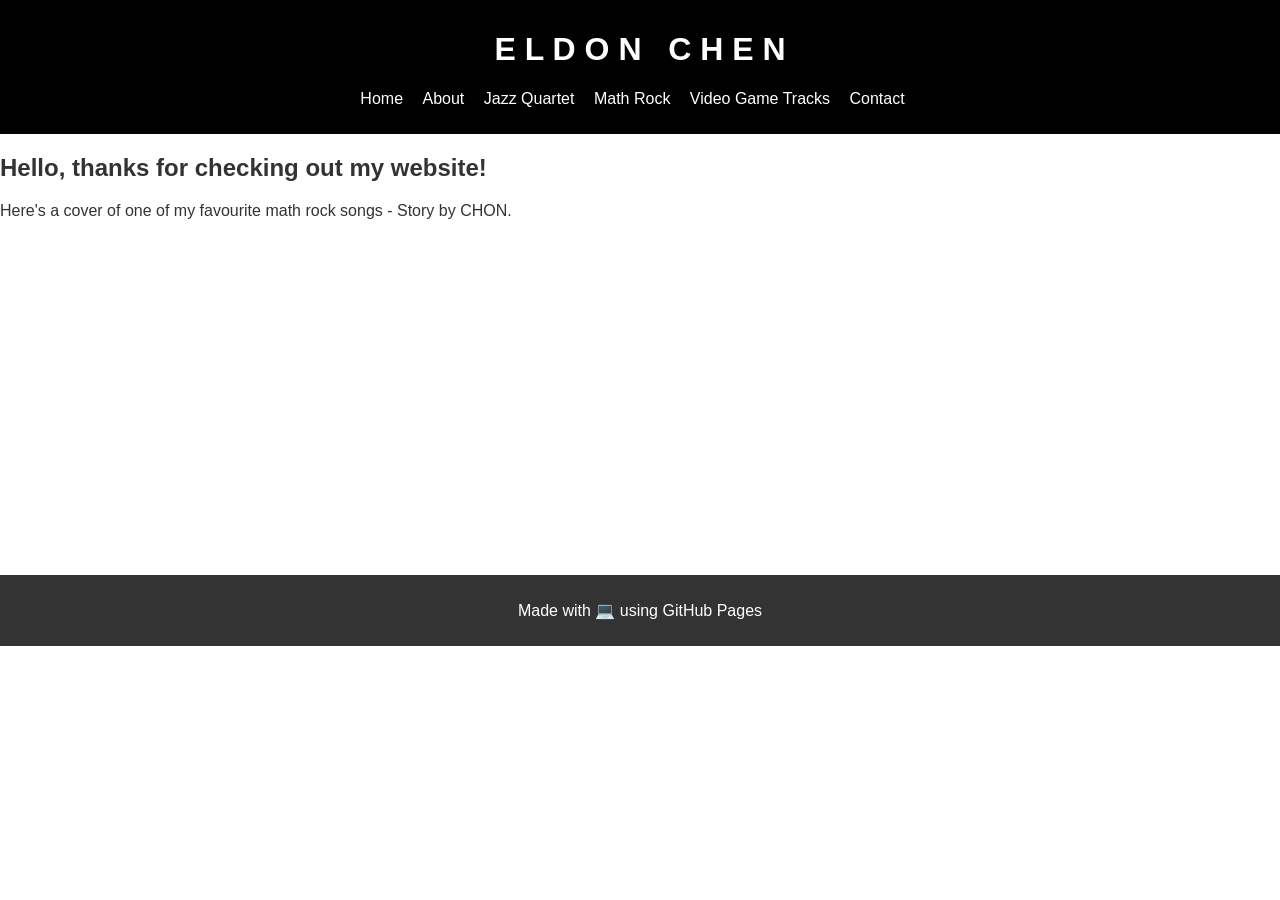
==== index.html @ c180b827 "home" ====
<!DOCTYPE html>
<html lang="en">
<head>
    <meta charset="UTF-8">
    <meta name="viewport" content="width=device-width, initial-scale=1.0">
    <title>Eldon</title>
    <link rel="stylesheet" href="style.css">
</head>
<body>
    <header>
        <h1>E L D O N&nbsp &nbspC H E N</h1>
        <nav>
            <ul>
                <li><a href="index.html">Home</a></li>
                <li><a href="about.html">About</a></li>
                <li><a href="mango_mood.html">Jazz Quartet</a></li>
                <li><a href="math_rock.html">Math Rock</a></li>
                <li><a href="videogame.html">Video Game Tracks</a></li>
                <li><a href="contact.html">Contact</a></li>
            </ul>
        </nav>
    </header>
    
    <main>
        <section>
            <h2>Hello, thanks for checking out my website!</h2>
            <p>Here's a cover of one of my favourite math rock songs - Story by CHON.</p>
            <div class="video-wrapper">
                <iframe width="560" height="315" src="https://www.youtube.com/embed/6dM_zU6mz4s?si=F8kknJYpYTKtRsr-" title="YouTube video player" frameborder="0" allow="accelerometer; autoplay; clipboard-write; encrypted-media; gyroscope; picture-in-picture; web-share" referrerpolicy="strict-origin-when-cross-origin" allowfullscreen></iframe>
            </div>
        </section>
    </main>
    
    <footer>
        <p>Made with 💻 using GitHub Pages</p>
    </footer>
</body>
</html>
---- style.css ----
@font-face {
  font-family: 'Velvetyne';
  src: url('fonts/Letters-Lavish.otf') format('otf');
  font-weight: normal;
  font-style: normal;
  font-display: swap; /* Improves performance by showing fallback text while loading */
}

body {
    font-family: Arial, sans-serif;
    color: #333;
    margin: 0;
    padding: 0;
}

h1{
    font-family: 'Velvetyne', sans-serif;
}

header {
    font-family: 'Velvetyne', sans-serif;
    background-color: #000;
    color: white;
    padding: 10px;
    text-align: center;
}

nav ul {
    list-style-type: none;
    padding: 0;
}

nav ul li {
    display: inline;
    margin-right: 15px;
}

nav ul li a {
    color: white;
    text-decoration: none;
}

footer {
    background-color: #333;
    color: white;
    text-align: center;
    padding: 10px;
}

.video-wrapper {
  display: flex;
  justify-content: center;
  align-items: center;
  margin-top: 40px; /* space below header */
}

iframe {
  width: 560px;
  height: 315px;
}
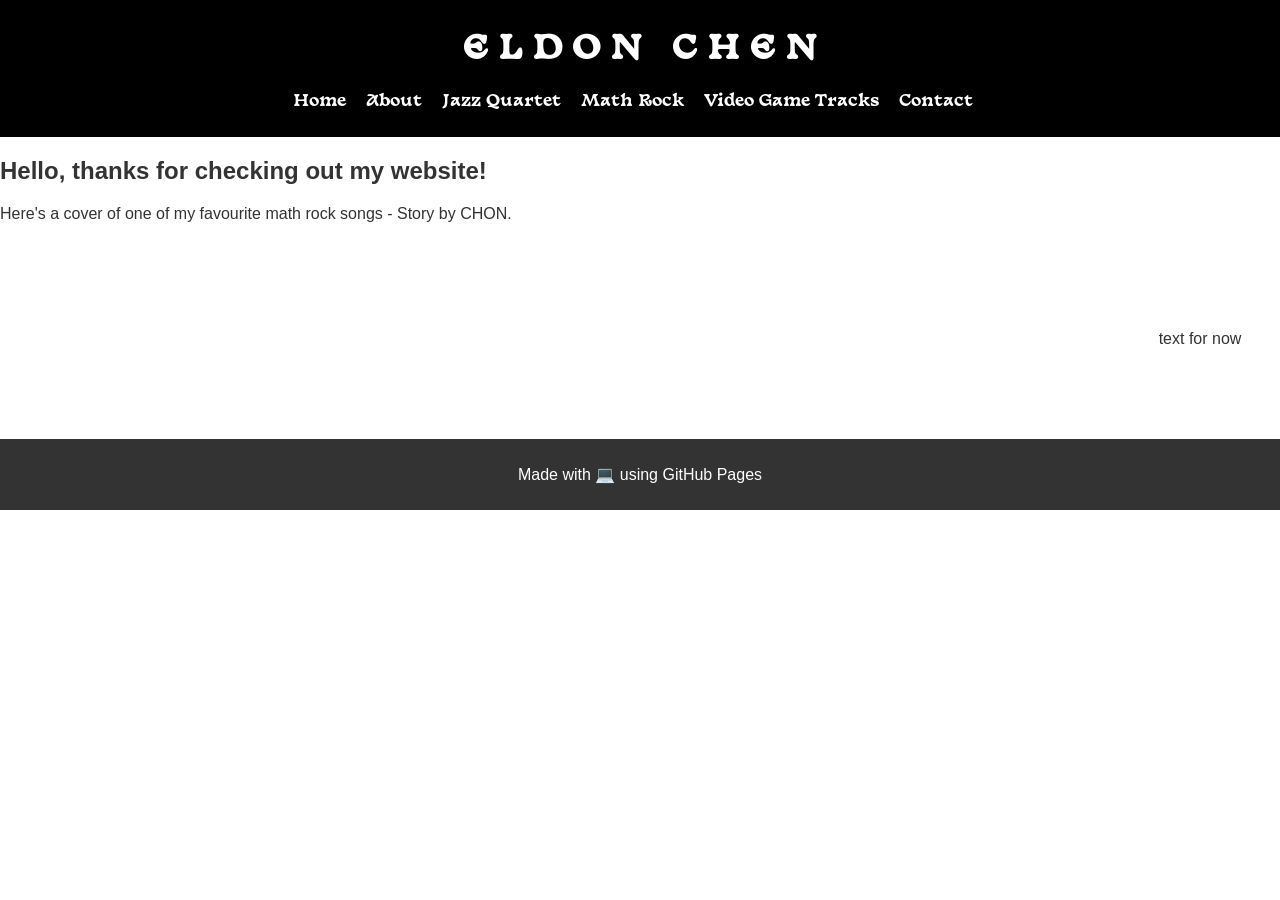
==== commit 0f19ba5f: "flex" ====
--- a/index.html
+++ b/index.html
@@ -25,9 +25,18 @@
         <section>
             <h2>Hello, thanks for checking out my website!</h2>
             <p>Here's a cover of one of my favourite math rock songs - Story by CHON.</p>
-            <div class="video-wrapper">
-                <iframe width="560" height="315" src="https://www.youtube.com/embed/6dM_zU6mz4s?si=F8kknJYpYTKtRsr-" title="YouTube video player" frameborder="0" allow="accelerometer; autoplay; clipboard-write; encrypted-media; gyroscope; picture-in-picture; web-share" referrerpolicy="strict-origin-when-cross-origin" allowfullscreen></iframe>
+            <div class = "flex-container">
+                <div class="math-rock-video-wrapper">
+                    <iframe width="560" height="315" src="https://www.youtube.com/embed/6dM_zU6mz4s?si=F8kknJYpYTKtRsr-" title="YouTube video player" frameborder="0" allow="accelerometer; autoplay; clipboard-write; encrypted-media; gyroscope; picture-in-picture; web-share" referrerpolicy="strict-origin-when-cross-origin" allowfullscreen></iframe>
+                </div>
+                <div class="band-video-wrapper">
+                    <iframe width="560" height="315" src="https://www.youtube.com/embed/bSzFLYgQTrg?si=2zFJh5PNzkR5qTEQ" title="YouTube video player" frameborder="0" allow="accelerometer; autoplay; clipboard-write; encrypted-media; gyroscope; picture-in-picture; web-share" referrerpolicy="strict-origin-when-cross-origin" allowfullscreen></iframe>
+                </div>
+                <div class="game-wrapper">
+                    <p>text for now</p>
+                </div>
             </div>
+            
         </section>
     </main>
     
--- a/style.css
+++ b/style.css
@@ -1,6 +1,6 @@
 @font-face {
-  font-family: 'Velvetyne';
-  src: url('fonts/Letters-Lavish.otf') format('otf');
+  font-family: 'Basteleur';
+  src: url('/fonts/Basteleur-Bold.otf') format('opentype');
   font-weight: normal;
   font-style: normal;
   font-display: swap; /* Improves performance by showing fallback text while loading */
@@ -14,15 +14,22 @@
 }
 
 h1{
-    font-family: 'Velvetyne', sans-serif;
+    font-family: 'Basteleur', sans-serif;
 }
 
 header {
-    font-family: 'Velvetyne', sans-serif;
+    font-family: 'Basteleur', sans-serif;
     background-color: #000;
     color: white;
     padding: 10px;
     text-align: center;
+}
+
+.flex-container {
+  display: flex;
+  justify-content: center; /* Horizontal center */
+  align-items: center;     /* Vertical center */
+  height: 200px;           /* Height needed for vertical centering to be visible */
 }
 
 nav ul {
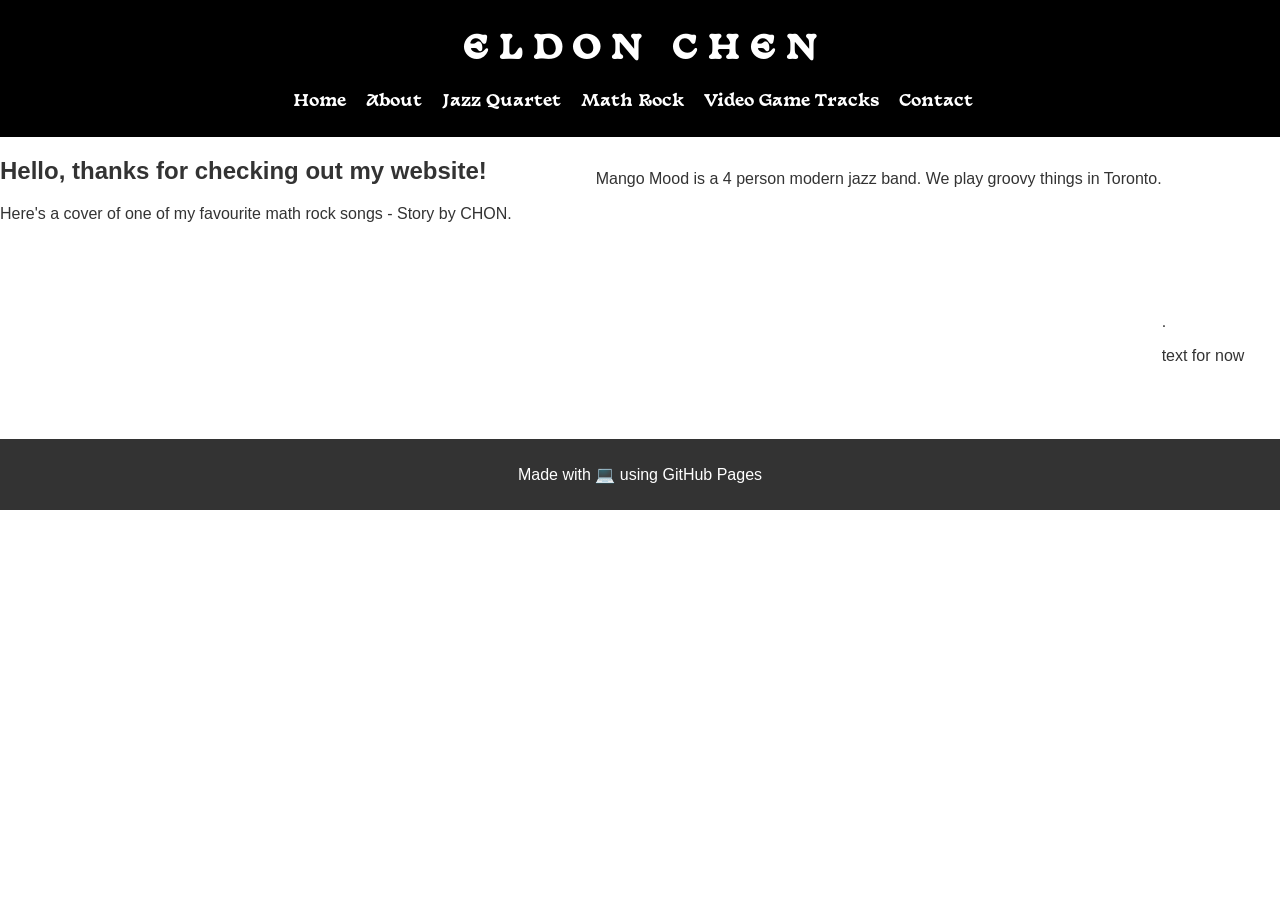
==== commit c174c4eb: "added css div" ====
--- a/index.html
+++ b/index.html
@@ -30,9 +30,11 @@
                     <iframe width="560" height="315" src="https://www.youtube.com/embed/6dM_zU6mz4s?si=F8kknJYpYTKtRsr-" title="YouTube video player" frameborder="0" allow="accelerometer; autoplay; clipboard-write; encrypted-media; gyroscope; picture-in-picture; web-share" referrerpolicy="strict-origin-when-cross-origin" allowfullscreen></iframe>
                 </div>
                 <div class="band-video-wrapper">
+                    <p>Mango Mood is a 4 person modern jazz band. We play groovy things in Toronto.</p>
                     <iframe width="560" height="315" src="https://www.youtube.com/embed/bSzFLYgQTrg?si=2zFJh5PNzkR5qTEQ" title="YouTube video player" frameborder="0" allow="accelerometer; autoplay; clipboard-write; encrypted-media; gyroscope; picture-in-picture; web-share" referrerpolicy="strict-origin-when-cross-origin" allowfullscreen></iframe>
                 </div>
                 <div class="game-wrapper">
+                    <p>.</p>
                     <p>text for now</p>
                 </div>
             </div>
--- a/style.css
+++ b/style.css
@@ -30,6 +30,13 @@
   justify-content: center; /* Horizontal center */
   align-items: center;     /* Vertical center */
   height: 200px;           /* Height needed for vertical centering to be visible */
+}
+
+.container div {
+  background-color: #f1f1f1;
+  margin: 10px;
+  padding: 20px;
+  font-size: 24px;
 }
 
 nav ul {
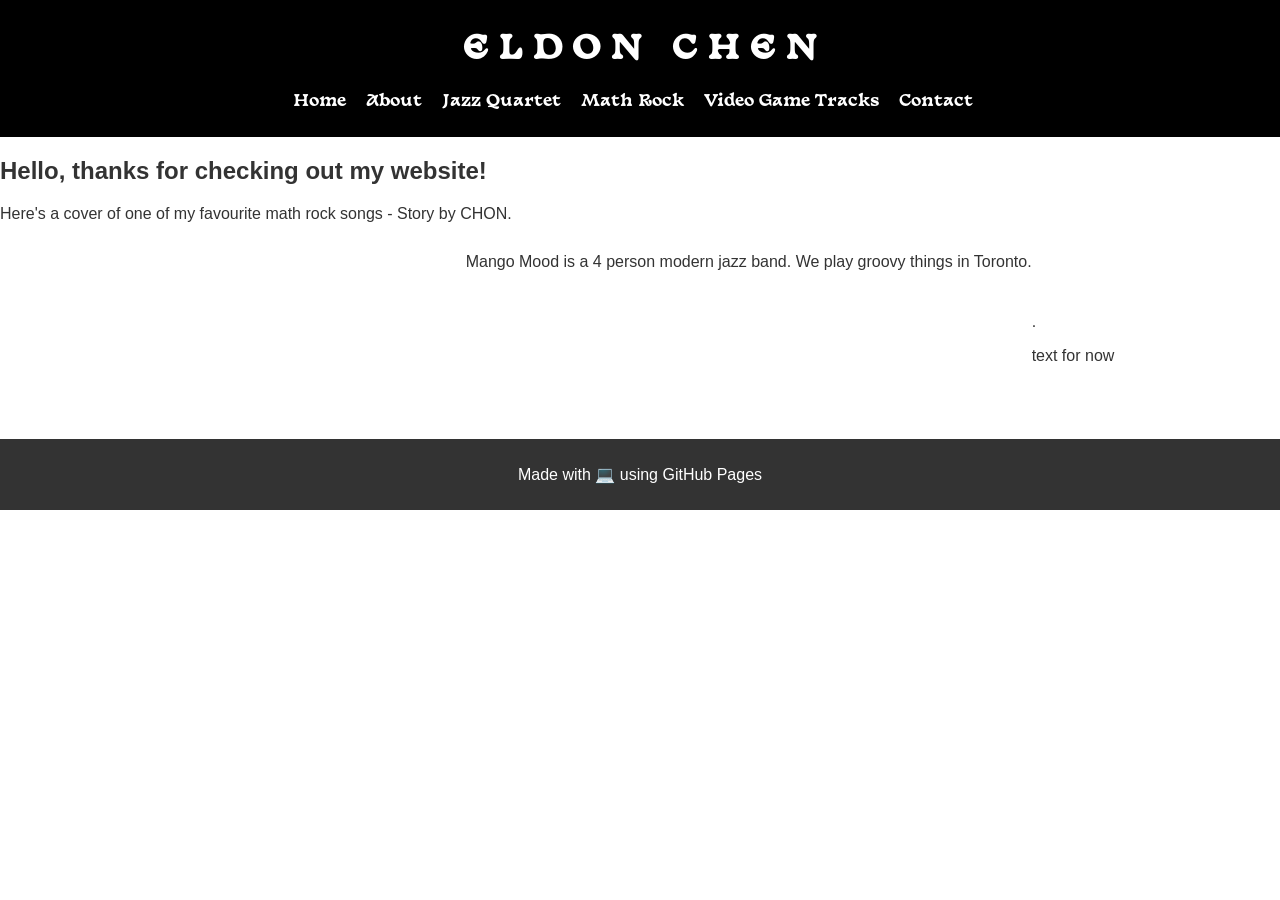
==== commit adb25382: "iframe size" ====
--- a/index.html
+++ b/index.html
@@ -27,11 +27,11 @@
             <p>Here's a cover of one of my favourite math rock songs - Story by CHON.</p>
             <div class = "flex-container">
                 <div class="math-rock-video-wrapper">
-                    <iframe width="560" height="315" src="https://www.youtube.com/embed/6dM_zU6mz4s?si=F8kknJYpYTKtRsr-" title="YouTube video player" frameborder="0" allow="accelerometer; autoplay; clipboard-write; encrypted-media; gyroscope; picture-in-picture; web-share" referrerpolicy="strict-origin-when-cross-origin" allowfullscreen></iframe>
+                    <iframe src="https://www.youtube.com/embed/6dM_zU6mz4s?si=F8kknJYpYTKtRsr-" title="YouTube video player" frameborder="0" allow="accelerometer; autoplay; clipboard-write; encrypted-media; gyroscope; picture-in-picture; web-share" referrerpolicy="strict-origin-when-cross-origin" allowfullscreen></iframe>
                 </div>
                 <div class="band-video-wrapper">
                     <p>Mango Mood is a 4 person modern jazz band. We play groovy things in Toronto.</p>
-                    <iframe width="560" height="315" src="https://www.youtube.com/embed/bSzFLYgQTrg?si=2zFJh5PNzkR5qTEQ" title="YouTube video player" frameborder="0" allow="accelerometer; autoplay; clipboard-write; encrypted-media; gyroscope; picture-in-picture; web-share" referrerpolicy="strict-origin-when-cross-origin" allowfullscreen></iframe>
+                    <iframe src="https://www.youtube.com/embed/bSzFLYgQTrg?si=2zFJh5PNzkR5qTEQ" title="YouTube video player" frameborder="0" allow="accelerometer; autoplay; clipboard-write; encrypted-media; gyroscope; picture-in-picture; web-share" referrerpolicy="strict-origin-when-cross-origin" allowfullscreen></iframe>
                 </div>
                 <div class="game-wrapper">
                     <p>.</p>
--- a/style.css
+++ b/style.css
@@ -69,6 +69,7 @@
 }
 
 iframe {
-  width: 560px;
-  height: 315px;
+    max-width: 100%;
+    width: auto;
+    height: auto;
 }
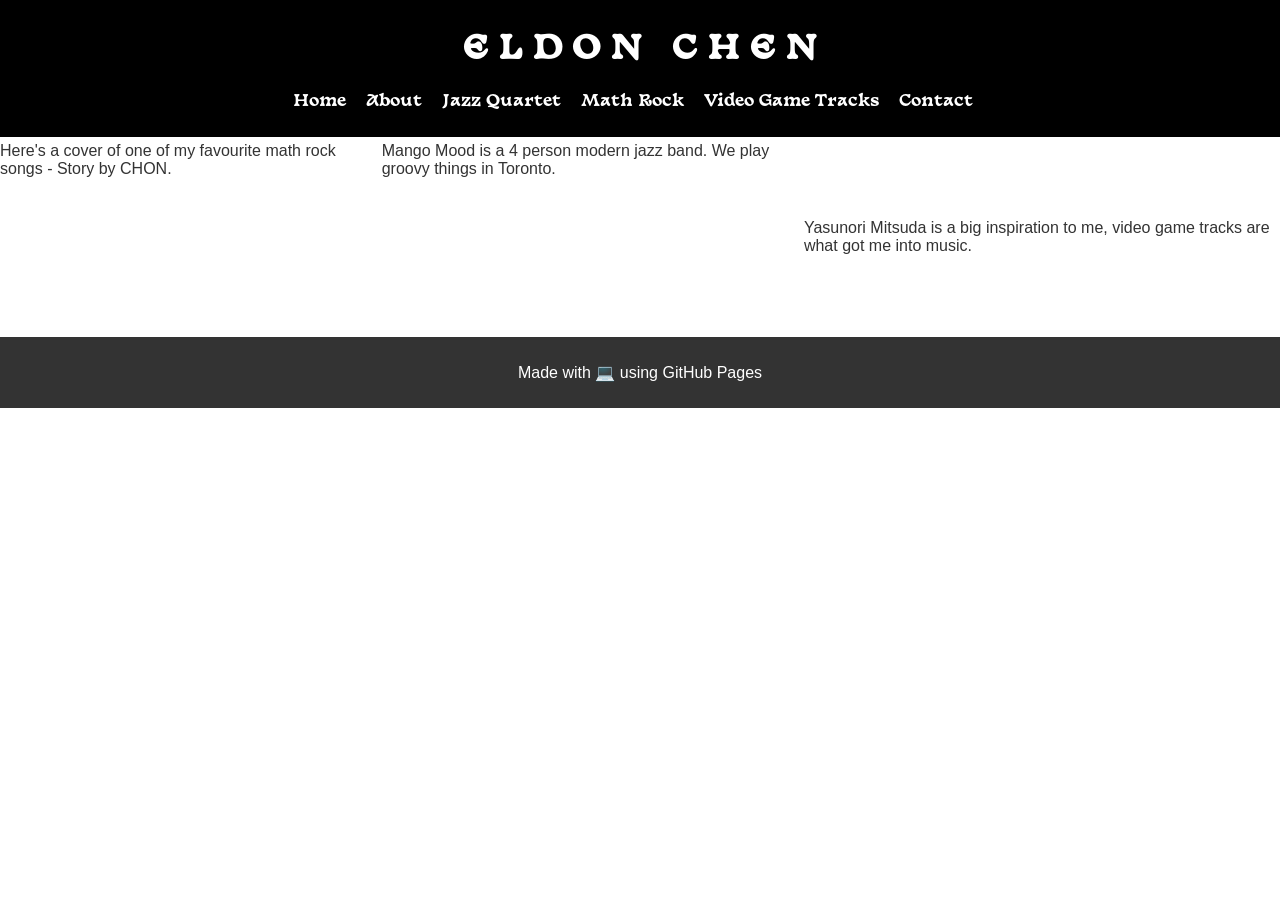
==== commit dc827601: "flex edit" ====
--- a/index.html
+++ b/index.html
@@ -23,10 +23,9 @@
     
     <main>
         <section>
-            <h2>Hello, thanks for checking out my website!</h2>
-            <p>Here's a cover of one of my favourite math rock songs - Story by CHON.</p>
             <div class = "flex-container">
                 <div class="math-rock-video-wrapper">
+                    <p>Here's a cover of one of my favourite math rock songs - Story by CHON.</p>
                     <iframe src="https://www.youtube.com/embed/6dM_zU6mz4s?si=F8kknJYpYTKtRsr-" title="YouTube video player" frameborder="0" allow="accelerometer; autoplay; clipboard-write; encrypted-media; gyroscope; picture-in-picture; web-share" referrerpolicy="strict-origin-when-cross-origin" allowfullscreen></iframe>
                 </div>
                 <div class="band-video-wrapper">
@@ -34,8 +33,7 @@
                     <iframe src="https://www.youtube.com/embed/bSzFLYgQTrg?si=2zFJh5PNzkR5qTEQ" title="YouTube video player" frameborder="0" allow="accelerometer; autoplay; clipboard-write; encrypted-media; gyroscope; picture-in-picture; web-share" referrerpolicy="strict-origin-when-cross-origin" allowfullscreen></iframe>
                 </div>
                 <div class="game-wrapper">
-                    <p>.</p>
-                    <p>text for now</p>
+                    <p>Yasunori Mitsuda is a big inspiration to me, video game tracks are what got me into music.</p>
                 </div>
             </div>
             
--- a/style.css
+++ b/style.css
@@ -33,6 +33,7 @@
 }
 
 .container div {
+  flex: 1;
   background-color: #f1f1f1;
   margin: 10px;
   padding: 20px;
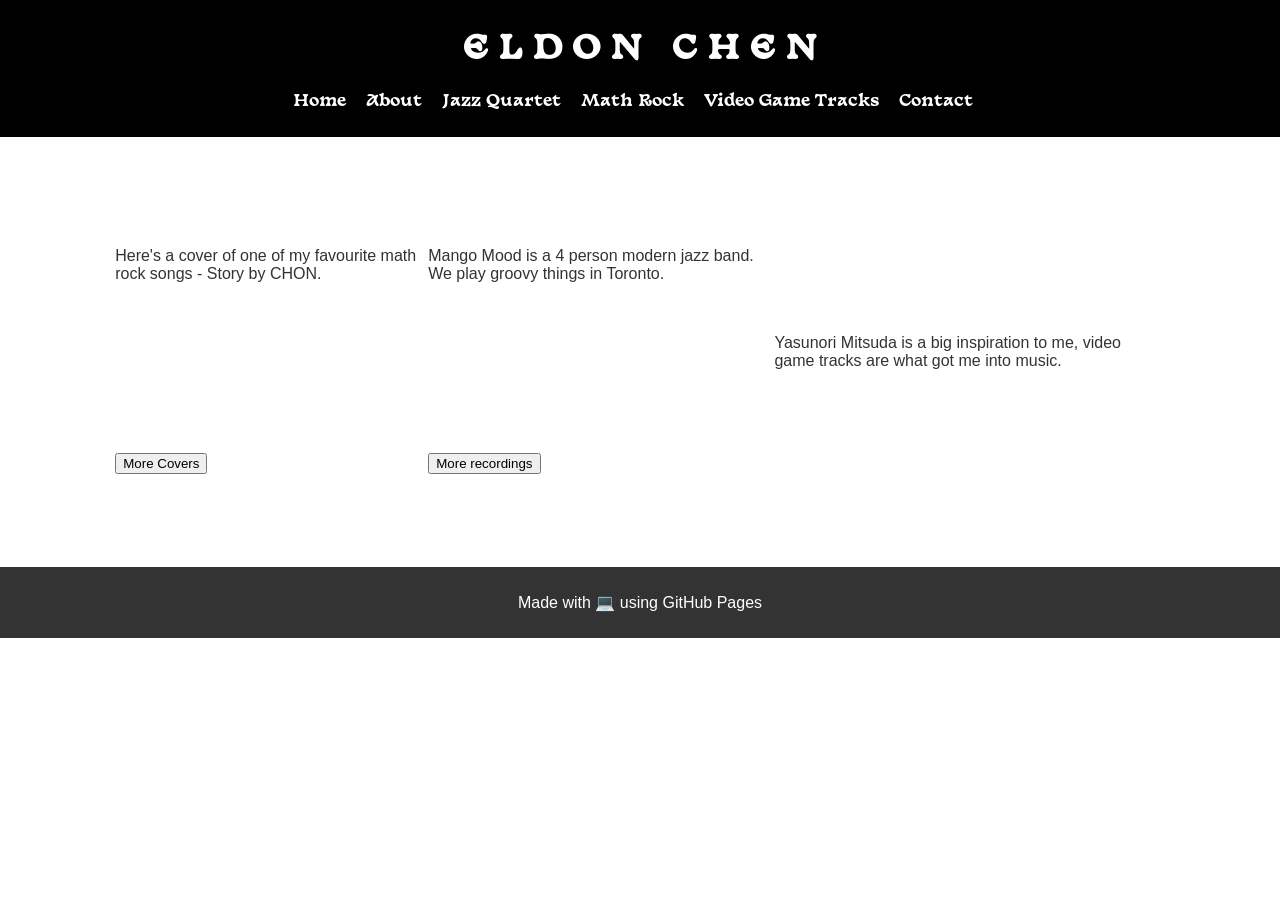
==== commit ccb1469d: "buttons" ====
--- a/index.html
+++ b/index.html
@@ -27,10 +27,12 @@
                 <div class="math-rock-video-wrapper">
                     <p>Here's a cover of one of my favourite math rock songs - Story by CHON.</p>
                     <iframe src="https://www.youtube.com/embed/6dM_zU6mz4s?si=F8kknJYpYTKtRsr-" title="YouTube video player" frameborder="0" allow="accelerometer; autoplay; clipboard-write; encrypted-media; gyroscope; picture-in-picture; web-share" referrerpolicy="strict-origin-when-cross-origin" allowfullscreen></iframe>
+                    <button type="button">More Covers</button>
                 </div>
                 <div class="band-video-wrapper">
                     <p>Mango Mood is a 4 person modern jazz band. We play groovy things in Toronto.</p>
                     <iframe src="https://www.youtube.com/embed/bSzFLYgQTrg?si=2zFJh5PNzkR5qTEQ" title="YouTube video player" frameborder="0" allow="accelerometer; autoplay; clipboard-write; encrypted-media; gyroscope; picture-in-picture; web-share" referrerpolicy="strict-origin-when-cross-origin" allowfullscreen></iframe>
+                    <button type="button">More recordings</button>
                 </div>
                 <div class="game-wrapper">
                     <p>Yasunori Mitsuda is a big inspiration to me, video game tracks are what got me into music.</p>
--- a/style.css
+++ b/style.css
@@ -30,10 +30,13 @@
   justify-content: center; /* Horizontal center */
   align-items: center;     /* Vertical center */
   height: 200px;           /* Height needed for vertical centering to be visible */
+  margin: 4%;
+  padding:5%;
 }
 
 .container div {
-  flex: 1;
+  flex: 1 1 0;
+  min-width: 0;
   background-color: #f1f1f1;
   margin: 10px;
   padding: 20px;
@@ -70,6 +73,8 @@
 }
 
 iframe {
+    margin:auto;
+    text-align:center;
     max-width: 100%;
     width: auto;
     height: auto;
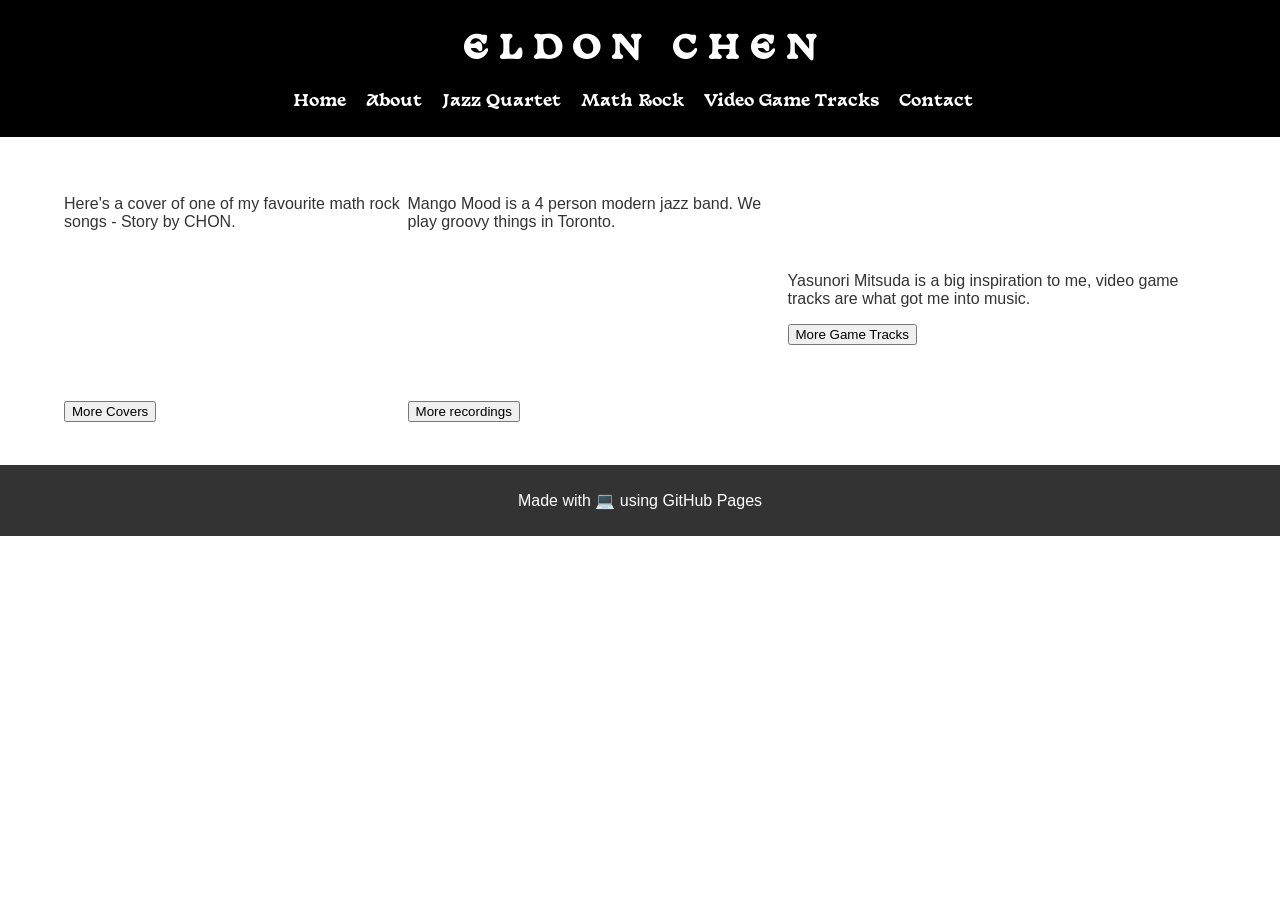
==== commit e0ff1057: "test remove margin" ====
--- a/index.html
+++ b/index.html
@@ -36,6 +36,7 @@
                 </div>
                 <div class="game-wrapper">
                     <p>Yasunori Mitsuda is a big inspiration to me, video game tracks are what got me into music.</p>
+                    <button type="button">More Game Tracks</button>
                 </div>
             </div>
             
--- a/style.css
+++ b/style.css
@@ -30,7 +30,6 @@
   justify-content: center; /* Horizontal center */
   align-items: center;     /* Vertical center */
   height: 200px;           /* Height needed for vertical centering to be visible */
-  margin: 4%;
   padding:5%;
 }
 
